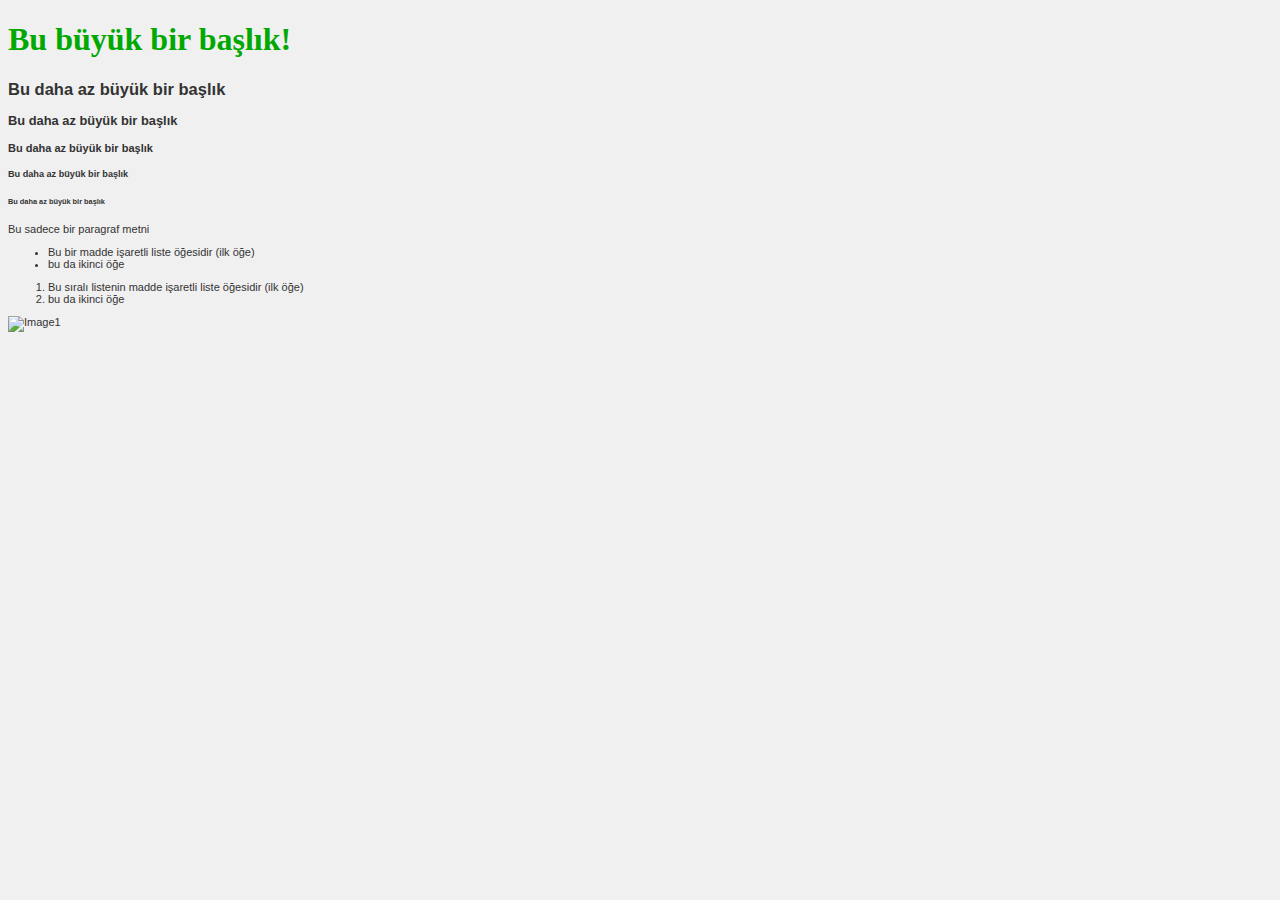
==== Python/M2L4/index.html @ aae4dc13 "Week 9 updated, week 10 is added." ====
<!DOCTYPE html>
<html>
  <head>
    <title>Tarayıcıda görünecek sekmenin adı</title>
    <link rel="stylesheet" href="style.css" />
  </head>
  <body>
    <h1>Bu büyük bir başlık!</h1>
    <h2>Bu daha az büyük bir başlık</h2>
    <h3>Bu daha az büyük bir başlık</h3>
    <h4>Bu daha az büyük bir başlık</h4>
    <h5>Bu daha az büyük bir başlık</h5>
    <h6>Bu daha az büyük bir başlık</h6>
    <p>Bu sadece bir paragraf metni</p>
    <ul>
      <li>Bu bir madde işaretli liste öğesidir (ilk öğe)</li>
      <li>bu da ikinci öğe</li>
    </ul>
    <ol>
      <li>Bu sıralı listenin madde işaretli liste öğesidir (ilk öğe)</li>
      <li>bu da ikinci öğe</li>
    </ol>
    <img
      src="https://media.licdn.com/dms/image/C4E0BAQGxHqpNn5kt1Q/company-logo_200_200/0/1655300009355?e=1694044800&v=beta&t=d5imMUMF2ulG2M3SlYpU-s_Q5LTiuD6OAH0iTCYD0ag"
      alt="Image1"
    />
  </body>
</html>
---- Python/M2L4/style.css ----
body {
  font-family: Arial, Verdana, sans-serif; /* Yazı tipi ailesi */
  font-size: 11px; /* <p></p> etiketindeki ana yazı tipi boyutu */
  background-color: #f0f0f0; /* Web sayfasının arka plan rengi */
  color: #333; /* Metin rengi */
}
h1 {
  color: #00a800; /* Başlık rengi */
  font-size: 24pt; /* Başlık yazı tipi boyutu */
  font-family: Georgia, Times, serif; /* Başlık için kullanılan yazı tipi ailesi */
}

h2 {
  animation: color-change 3s infinite;
}

@keyframes color-change {
  0% {
    color: blue;
  }

  50% {
    color: red;
  }

  100% {
    color: blue;
  }
}

h3:hover {
  animation: color-change 3s infinite;
}
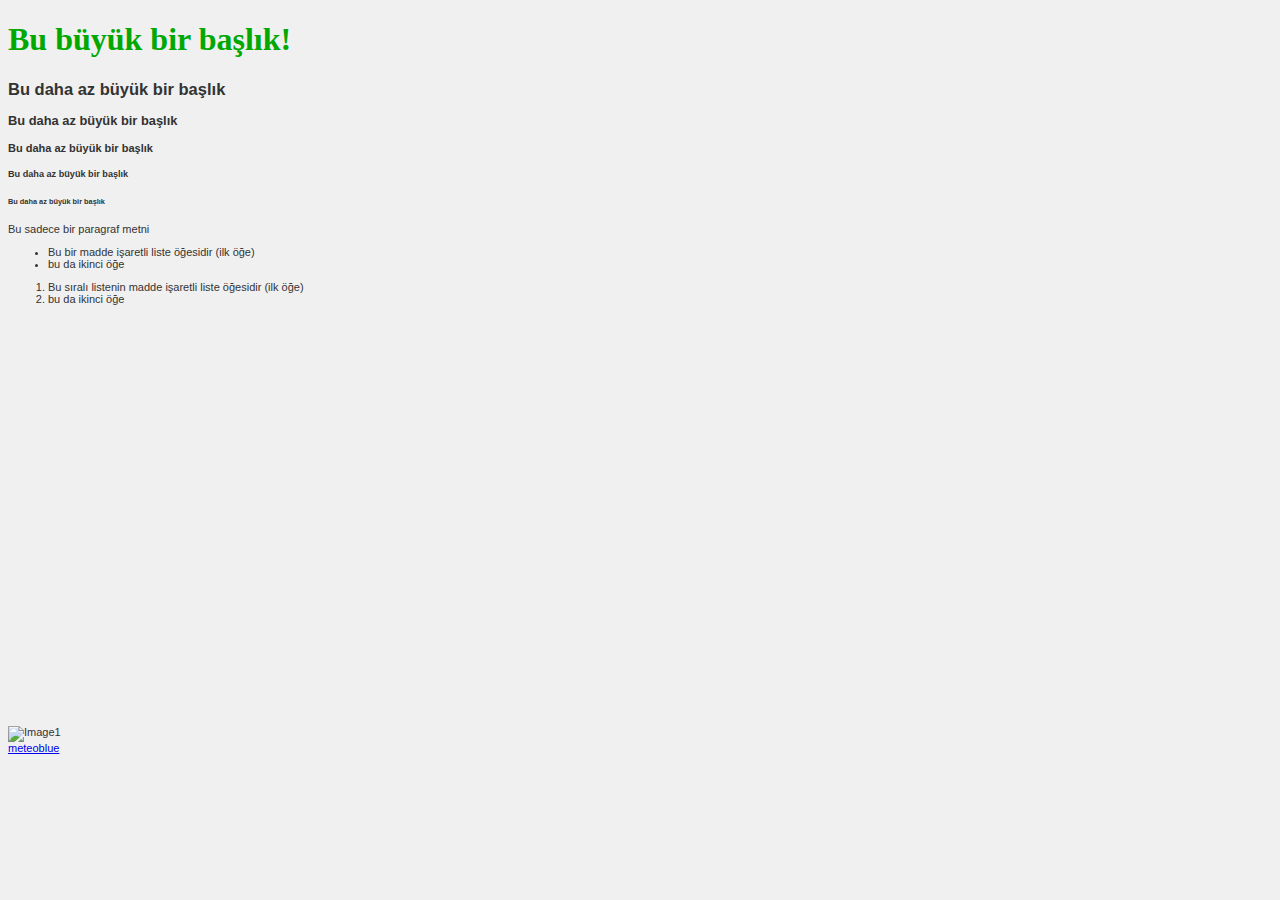
==== commit 81adf763: "Weather forecast update" ====
--- a/Python/M2L4/index.html
+++ b/Python/M2L4/index.html
@@ -24,5 +24,21 @@
       src="https://media.licdn.com/dms/image/C4E0BAQGxHqpNn5kt1Q/company-logo_200_200/0/1655300009355?e=1694044800&v=beta&t=d5imMUMF2ulG2M3SlYpU-s_Q5LTiuD6OAH0iTCYD0ag"
       alt="Image1"
     />
+    <iframe
+      src="https://www.meteoblue.com/tr/hava/widget/daily/%c4%b0stanbul_t%c3%bcrkiye_745044?geoloc=fixed&days=5&tempunit=CELSIUS&windunit=KILOMETER_PER_HOUR&precipunit=MILLIMETER&coloured=coloured&pictoicon=0&pictoicon=1&maxtemperature=0&maxtemperature=1&mintemperature=0&mintemperature=1&windspeed=0&windgust=0&winddirection=0&uv=0&humidity=0&precipitation=0&precipitationprobability=0&precipitationprobability=1&spot=0&pressure=0&layout=light"
+      frameborder="0"
+      scrolling="NO"
+      allowtransparency="true"
+      sandbox="allow-same-origin allow-scripts allow-popups allow-popups-to-escape-sandbox"
+      style="width: 270px; height: 420px"
+    ></iframe>
+    <div>
+      <!-- DO NOT REMOVE THIS LINK --><a
+        href="https://www.meteoblue.com/tr/hava/hafta/%c4%b0stanbul_t%c3%bcrkiye_745044?utm_source=weather_widget&utm_medium=linkus&utm_content=daily&utm_campaign=Weather%2BWidget"
+        target="_blank"
+        rel="noopener"
+        >meteoblue</a
+      >
+    </div>
   </body>
 </html>
